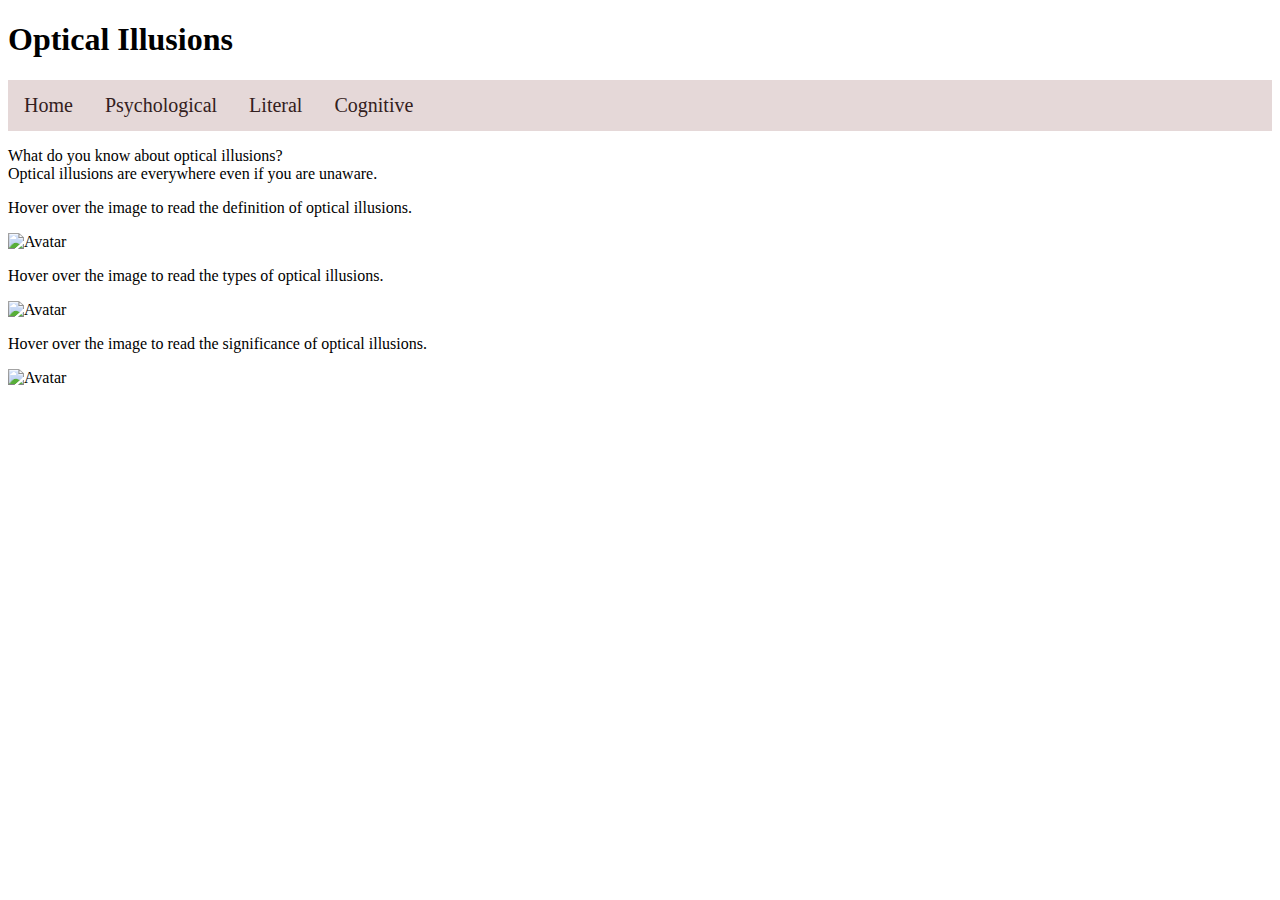
==== index.html @ 39cbe0ec "Update index.html" ====
<!DOCTYPE html>
<html lang="en">
  <head>
    <meta charset="UTF-8" />
    <meta name="viewport" content="width=device-width, initial-scale=1.0" />
    <link rel="stylesheet" href="./style.css" />
    <title>CSP Webpage</title>
    <meta name="viewport" content="width=device-width, initial-scale=1" />
    <style>
      body {
        background-image: url("https://cdn.mwallpapers.com/photos/celebrities/aesthetic/aesthetic-gray-android-iphone-desktop-hd-backgrounds-wallpapers-1080p-4khd-wallpapers-desktop-background-android-iphone-1080p-4k-bweoe.jpg");
      }
    </style>
  
      <meta name="viewport" content="width=device-width, initial-scale=1">
      <style>
      .container {
        position: relative;
        width: 50%;
      }
      
      .image {
        display: block;
        width: 100%;
        height: auto;
      }
      
      .overlay {
        position: absolute;
        bottom: 100%;
        left: 0;
        right: 0;
        background-color: rgba(124, 81, 133, 0.438);
        overflow: hidden;
        width: 100%;
        height:0;
        transition: .5s ease;
      }
      
      .container:hover .overlay {
        bottom: 0;
        height: 100%;
      }
      
      .text {
        color: white;
        font-size: 20px;
        position: absolute;
        top: 50%;
        left: 50%;
        -webkit-transform: translate(-50%, -50%);
        -ms-transform: translate(-50%, -50%);
        transform: translate(-50%, -50%);
        text-align: center;
      }
      </style>
  </head>

  <body>
    <script src="app.js"></script>

    <h1>Optical Illusions</h1>


    <!-- NAVBAR -->
    <div class="topnav">
      <a href="index.html">Home</a>
      <a href="page1.html">Psychological</a>
      <a href="page2.html">Literal</a>
      <a href="page3.html">Cognitive</a>
    </div>
    
    <p class="information">What do you know about optical illusions?
      <br>
      Optical illusions are everywhere even if you are unaware. 
    </p>

    </div>
    <p>Hover over the image to read the definition of optical illusions.</p>
    <div class="container">
      <img src="https://i.pinimg.com/474x/6e/9c/8c/6e9c8c33249e2a8105dd11dff83be8e7.jpg" alt="Avatar" class="image">
      <div class="overlay">
        <div class="text">Optical illusion is best defined as something that tricks your eyes and
          makes you think that you can see something that is not there, or makes
          you see something as different from what it really is.</div>
      </div>

      
      
    </div>
    <p>Hover over the image to read the types of optical illusions.</p>
    <div class="container">
      <img src="https://c.tenor.com/ayUlmRq4oW8AAAAM/01d0c25ec325f174f66e813420736d78.gif" alt="Avatar" class="image">
      <div class="overlay">
        <div class="text">There are three different types of optical illusions: psychological illusions,
          literal illusions, and cognitive illusions.</div>
      </div>
    
    
    </div>
   <p>Hover over the image to read the significance of optical illusions.</p>
    <div class="container">
      <img src="https://upload.wikimedia.org/wikipedia/commons/thumb/e/ec/Mona_Lisa%2C_by_Leonardo_da_Vinci%2C_from_C2RMF_retouched.jpg/1200px-Mona_Lisa%2C_by_Leonardo_da_Vinci%2C_from_C2RMF_retouched.jpg" alt="Avatar" class="image">
      <div class="overlay">
        <div class="text">Optical illusions teach us how our eyes and brain work together to see.
          Many artists use optical illusions to to create phenomena that fool the
          eye, confusing viewers into seeing more than what is actually there. Optical 
          illusions are even used in movies such as Hagrid in the <i>Harry Potter</i> 
          movies and the dwarves in he <i>Lord of the Rings</i> movies. Leonardo Da 
          Vinci is said to have utilized optical illusions in the <i>Mona Lisa</i> painting.</div>
      </div>
    </div>
    
   
    <script>
      var acc = document.getElementsByClassName("accordion");
      var i;

      for (i = 0; i < acc.length; i++) {
        acc[i].addEventListener("click", function () {
          this.classList.toggle("active");
          var panel = this.nextElementSibling;
          if (panel.style.display === "block") {
            panel.style.display = "none";
          } else {
            panel.style.display = "block";
          }
        });
      }
    </script>
  </body>
</html>
---- style.css ----
/* Questions */
.questions{
  background-color:lightblue
}
/* Title */
.title{
  text-align:center;
  font-family:fantasy;
}


/* NAVBAR */
.topnav {
  background-color: rgba(158, 110, 110, 0.267);
  overflow: hidden;
}

.topnav a {
  float: left;
  color: #332020;
  text-align: center;
  padding: 14px 16px;
  text-decoration: none;
  font-size: 20px;
  font-family: fantasy;
}

.topnav a:hover {
  background-color: rgba(182, 110, 110, 0.329);
  color: rgb(71, 45, 45);
}

.topnav a.active {
  background-color: #04AA6D;
  color: white;
}

/* PAGE1 BG */
body {
        background-image: url("[data-uri]");
      }

/* HOMEPAGE ACCORDION */
.accordion {
  background-color: #eee;
  color: #444;
  cursor: pointer;
  padding: 18px;
  width: 100%;
  text-align: center;
  border:beige;
  outline: none;
  transition: 0.4s;
  font-family: fantasy;
  font-size: medium;
}

.active, .accordion:hover {
  background-color: #ccc;
}

.panel {
  padding: 0 18px;
  background-color: white;
  display: none;
  overflow: hidden;
}


/* Centered text */
.centered {
  position: absolute;
  top: 50%;
  left: 50%;
  transform: translate(-50%, -50%);
  color: rgb(199, 25, 25)
}

.responsive {
  width: 100%;
  height: auto;
}

/* Container holding the image and the text */
.container {
  position: relative;
}

/* Bottom right text */
.text-block {
  position: absolute;
  top: 50%;
  left: 50%;
  background-color: rgba(0, 0, 0, 0.589);
  color: white;
  padding-left: 20px;
  padding-right: 20px;
}

/* Mulitple choice questions formatting */
.MCQ {
  background-color:rgb(18, 157, 204);
  color:  black;
}
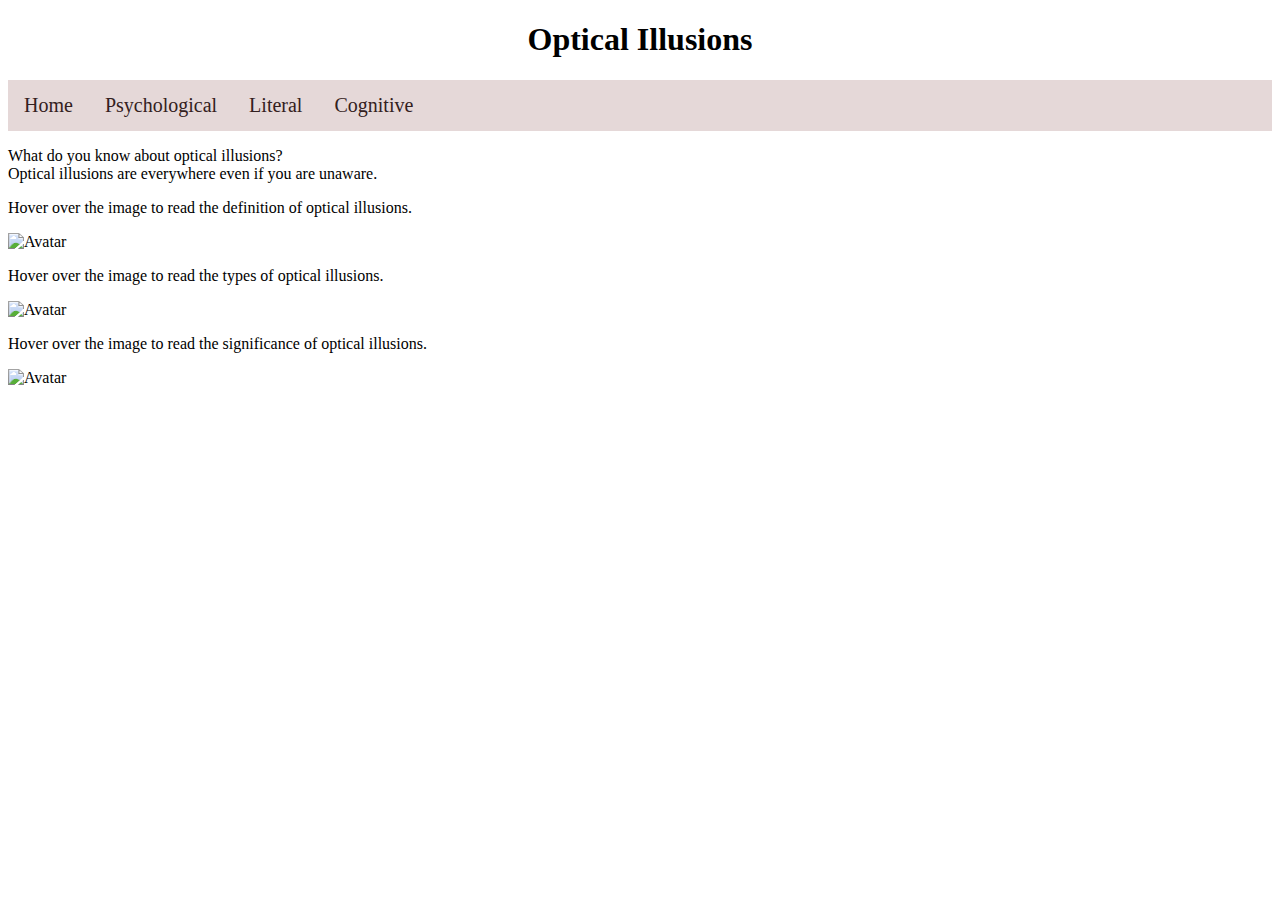
==== commit 61d97bbe: "Update index.html" ====
--- a/index.html
+++ b/index.html
@@ -6,9 +6,10 @@
     <link rel="stylesheet" href="./style.css" />
     <title>CSP Webpage</title>
     <meta name="viewport" content="width=device-width, initial-scale=1" />
-    <style>
+ <style>
       body {
-        background-image: url("https://cdn.mwallpapers.com/photos/celebrities/aesthetic/aesthetic-gray-android-iphone-desktop-hd-backgrounds-wallpapers-1080p-4khd-wallpapers-desktop-background-android-iphone-1080p-4k-bweoe.jpg");
+       background-image: url("https://encrypted-tbn0.gstatic.com/images?q=tbn:ANd9GcQMjrksaMkHAHf7aYeAa3FXoEB4X6Ugp4wA9_hKoQBI_aUE7BkcrP1wNvxNqH18enXrgqs&usqp=CAU");
+
       }
     </style>
   
@@ -59,7 +60,7 @@
   <body>
     <script src="app.js"></script>
 
-    <h1>Optical Illusions</h1>
+    <h1 class="title">Optical Illusions</h1>
 
 
     <!-- NAVBAR -->
@@ -78,7 +79,7 @@
     </div>
     <p>Hover over the image to read the definition of optical illusions.</p>
     <div class="container">
-      <img src="https://i.pinimg.com/474x/6e/9c/8c/6e9c8c33249e2a8105dd11dff83be8e7.jpg" alt="Avatar" class="image">
+      <img src="https://m.media-amazon.com/images/I/5119gLqeTrL._SX260_.jpg" alt="Avatar" class="image">
       <div class="overlay">
         <div class="text">Optical illusion is best defined as something that tricks your eyes and
           makes you think that you can see something that is not there, or makes
@@ -100,7 +101,7 @@
     </div>
    <p>Hover over the image to read the significance of optical illusions.</p>
     <div class="container">
-      <img src="https://upload.wikimedia.org/wikipedia/commons/thumb/e/ec/Mona_Lisa%2C_by_Leonardo_da_Vinci%2C_from_C2RMF_retouched.jpg/1200px-Mona_Lisa%2C_by_Leonardo_da_Vinci%2C_from_C2RMF_retouched.jpg" alt="Avatar" class="image">
+           <img src="https://i.pinimg.com/736x/ad/ac/9c/adac9c2d2f1fb720d24cd49a5fc54fb1.jpg" alt="Avatar" class="image">
       <div class="overlay">
         <div class="text">Optical illusions teach us how our eyes and brain work together to see.
           Many artists use optical illusions to to create phenomena that fool the
--- a/style.css
+++ b/style.css
@@ -102,4 +102,3 @@
   background-color:rgb(18, 157, 204);
   color:  black;
 }
-
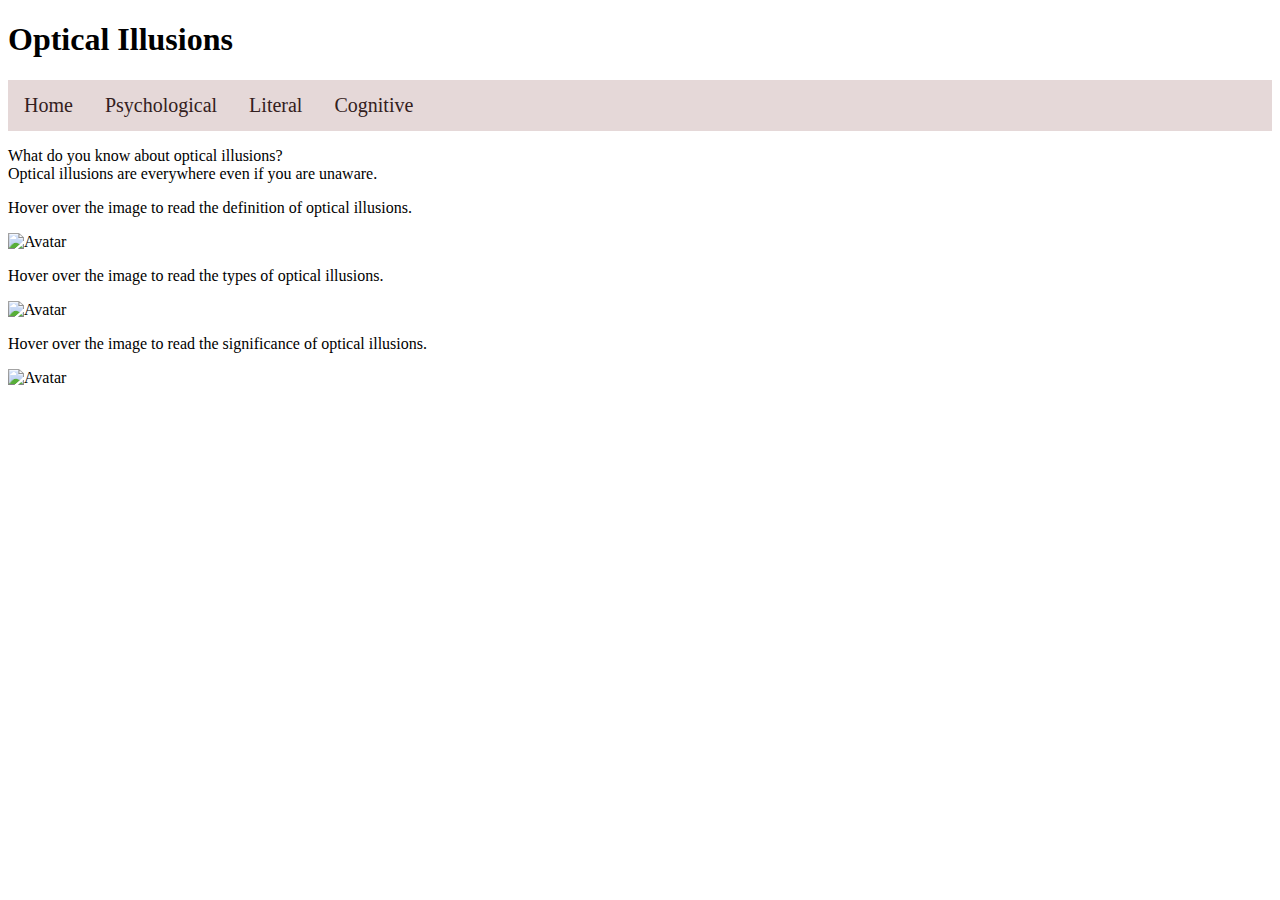
==== commit e66f092c: "Update index.html" ====
--- a/index.html
+++ b/index.html
@@ -60,7 +60,7 @@
   <body>
     <script src="app.js"></script>
 
-    <h1 class="title">Optical Illusions</h1>
+    <h1>Optical Illusions</h1>
 
 
     <!-- NAVBAR -->
@@ -79,7 +79,7 @@
     </div>
     <p>Hover over the image to read the definition of optical illusions.</p>
     <div class="container">
-      <img src="https://m.media-amazon.com/images/I/5119gLqeTrL._SX260_.jpg" alt="Avatar" class="image">
+      <img src="https://i.pinimg.com/474x/6e/9c/8c/6e9c8c33249e2a8105dd11dff83be8e7.jpg" alt="Avatar" class="image">
       <div class="overlay">
         <div class="text">Optical illusion is best defined as something that tricks your eyes and
           makes you think that you can see something that is not there, or makes
@@ -91,7 +91,7 @@
     </div>
     <p>Hover over the image to read the types of optical illusions.</p>
     <div class="container">
-      <img src="https://c.tenor.com/ayUlmRq4oW8AAAAM/01d0c25ec325f174f66e813420736d78.gif" alt="Avatar" class="image">
+      <img src="https://m.media-amazon.com/images/I/5119gLqeTrL._SX260_.jpg" alt="Avatar" class="image">
       <div class="overlay">
         <div class="text">There are three different types of optical illusions: psychological illusions,
           literal illusions, and cognitive illusions.</div>
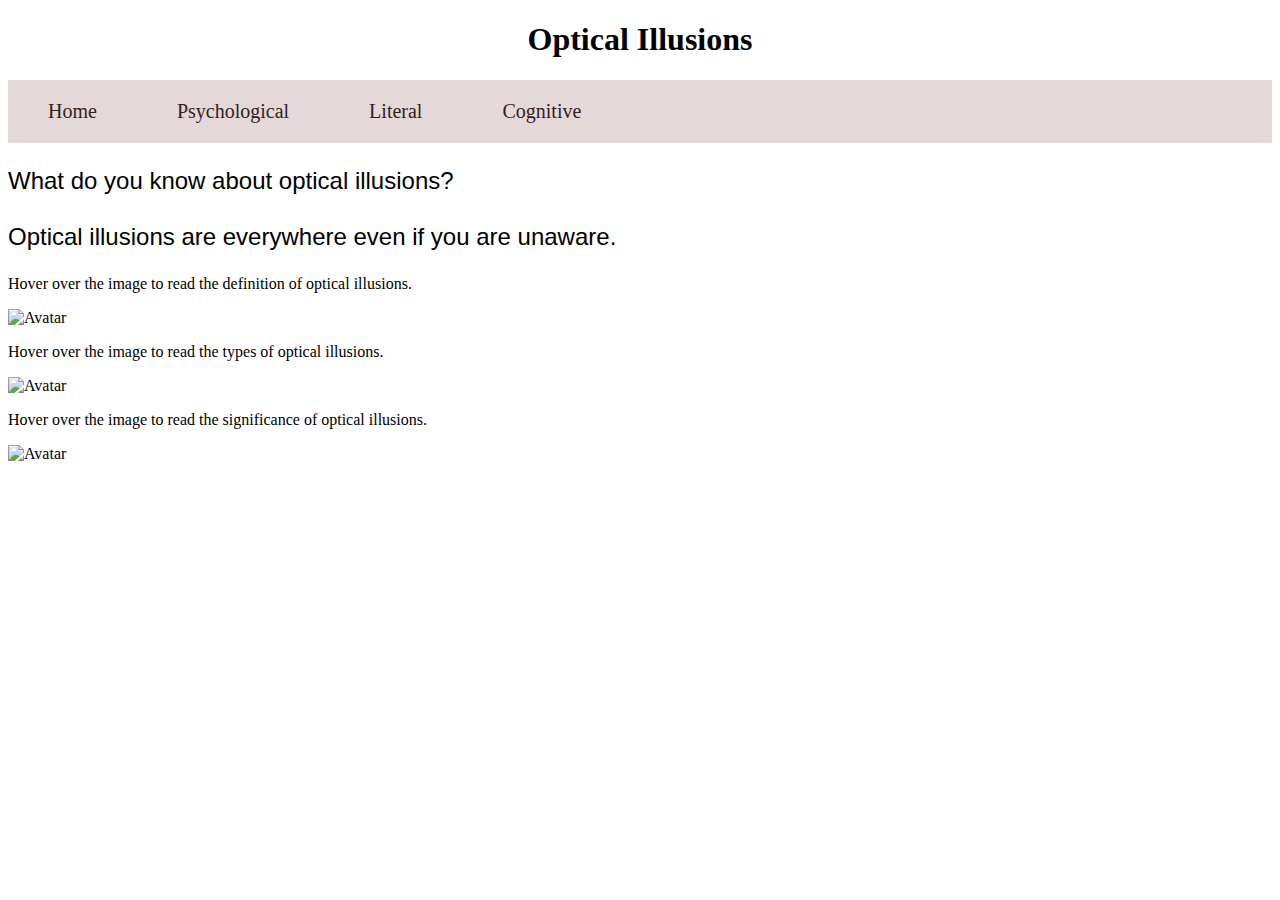
==== commit 6d09ade5: "Update index.html" ====
--- a/index.html
+++ b/index.html
@@ -60,7 +60,7 @@
   <body>
     <script src="app.js"></script>
 
-    <h1>Optical Illusions</h1>
+    <h1 class="title">Optical Illusions</h1>
 
 
     <!-- NAVBAR -->
@@ -72,6 +72,7 @@
     </div>
     
     <p class="information">What do you know about optical illusions?
+      <br>
       <br>
       Optical illusions are everywhere even if you are unaware. 
     </p>
--- a/style.css
+++ b/style.css
@@ -7,8 +7,16 @@
   text-align:center;
   font-family:fantasy;
 }
-
-
+/*words at the top*/
+.information{
+  font-size: x-large;
+  font-family:sans-serif;
+}
+/*instructions*/
+.instructions{
+  font-size: large;
+  font-family:monospace;
+}
 /* NAVBAR */
 .topnav {
   background-color: rgba(158, 110, 110, 0.267);
@@ -19,7 +27,7 @@
   float: left;
   color: #332020;
   text-align: center;
-  padding: 14px 16px;
+  padding: 20px 40px;
   text-decoration: none;
   font-size: 20px;
   font-family: fantasy;
@@ -102,3 +110,16 @@
   background-color:rgb(18, 157, 204);
   color:  black;
 }
+
+/*hover tabs*/
+.tablinks {
+  background-color: #06470931; /* Green */
+  border:rgba(0, 0, 0, 0.589);
+  color: rgb(24, 2, 2);
+  padding: 15px 32px;
+  text-align: center;
+  text-decoration: none;
+  display: inline-block;
+  font-size: 16px;
+  font-family:monospace;
+}
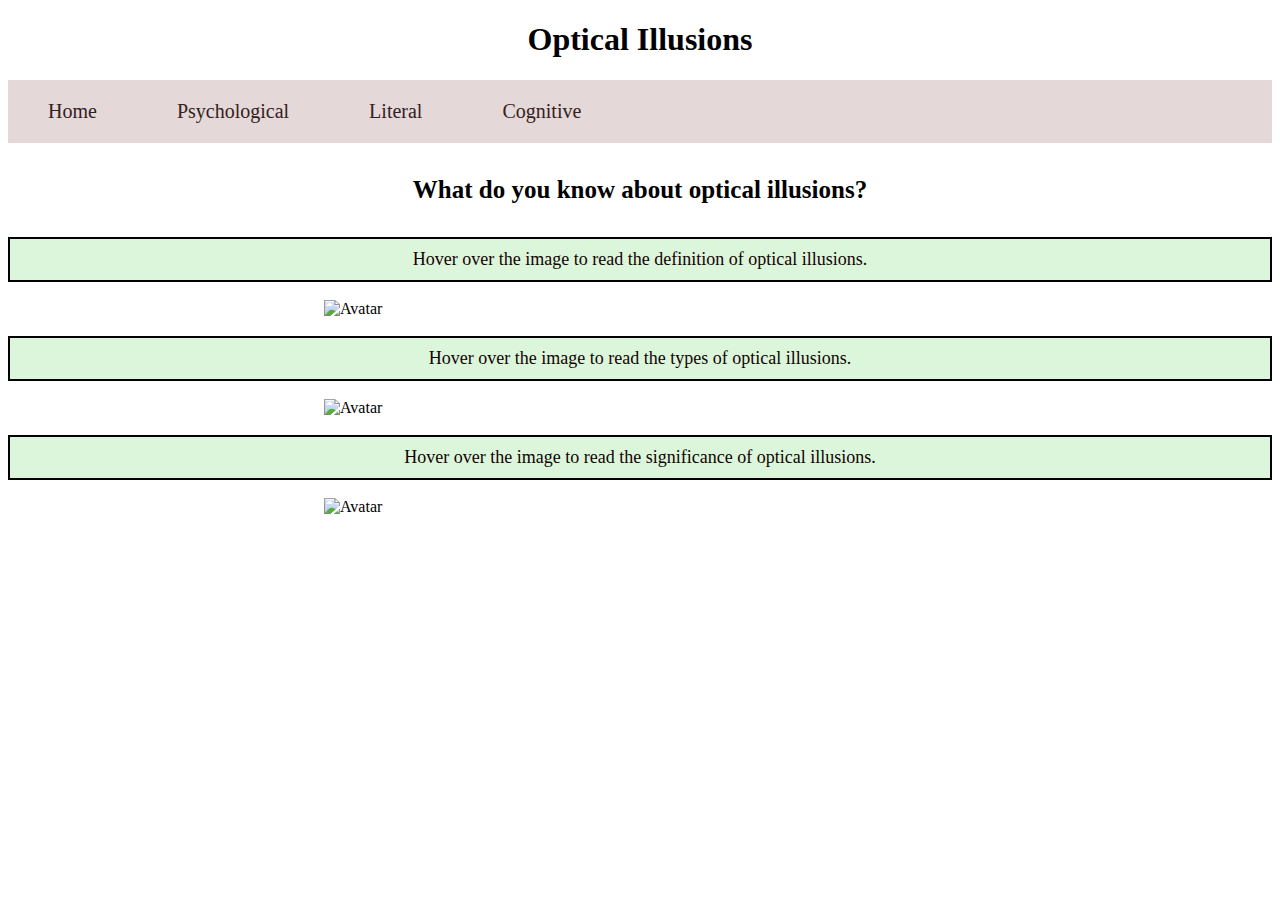
==== commit 4b137a0a: "Update index.html" ====
--- a/index.html
+++ b/index.html
@@ -11,10 +11,32 @@
        background-image: url("https://encrypted-tbn0.gstatic.com/images?q=tbn:ANd9GcQMjrksaMkHAHf7aYeAa3FXoEB4X6Ugp4wA9_hKoQBI_aUE7BkcrP1wNvxNqH18enXrgqs&usqp=CAU");
 
       }
+      h1{
+        text-align:center;
+  font-family:fantasy;
+      }
+      h4{
+        text-align: center;
+        font-size: 25px;
+          font-family: fantasy;
+      }
+      p {
+  text-align: center;
+  font-size: 18px;
+  color: rgb(19, 3, 3);
+  font-family: fantasy;
+}
     </style>
   
       <meta name="viewport" content="width=device-width, initial-scale=1">
       <style>
+        p {
+          text-align: center;
+          padding: 10px;
+          border: 2px solid black;
+          background-color:rgba(68, 207, 68, 0.192);
+          font-family: fantasy;
+        }
       .container {
         position: relative;
         width: 50%;
@@ -22,15 +44,18 @@
       
       .image {
         display: block;
+        margin-left: 50%;
+        margin-right: 50%;
         width: 100%;
         height: auto;
+
       }
       
       .overlay {
-        position: absolute;
+        position:absolute;
         bottom: 100%;
-        left: 0;
-        right: 0;
+        margin-left: 50%;
+        margin-right: 50%;
         background-color: rgba(124, 81, 133, 0.438);
         overflow: hidden;
         width: 100%;
@@ -46,13 +71,15 @@
       .text {
         color: white;
         font-size: 20px;
-        position: absolute;
+        position:absolute;
         top: 50%;
         left: 50%;
         -webkit-transform: translate(-50%, -50%);
         -ms-transform: translate(-50%, -50%);
         transform: translate(-50%, -50%);
         text-align: center;
+        font-family: cursive;
+        font-size: 20px;
       }
       </style>
   </head>
@@ -71,11 +98,7 @@
       <a href="page3.html">Cognitive</a>
     </div>
     
-    <p class="information">What do you know about optical illusions?
-      <br>
-      <br>
-      Optical illusions are everywhere even if you are unaware. 
-    </p>
+    <h4>What do you know about optical illusions?</h4>
 
     </div>
     <p>Hover over the image to read the definition of optical illusions.</p>
--- a/style.css
+++ b/style.css
@@ -9,13 +9,14 @@
 }
 /*words at the top*/
 .information{
-  font-size: x-large;
-  font-family:sans-serif;
+  text-align: center;
+  font-size:x-large;
+  font-family:Cambria, Cochin, Georgia, Times, 'Times New Roman', serif;
 }
 /*instructions*/
 .instructions{
   font-size: large;
-  font-family:monospace;
+  font-family:'Times New Roman', Times, serif;
 }
 /* NAVBAR */
 .topnav {
